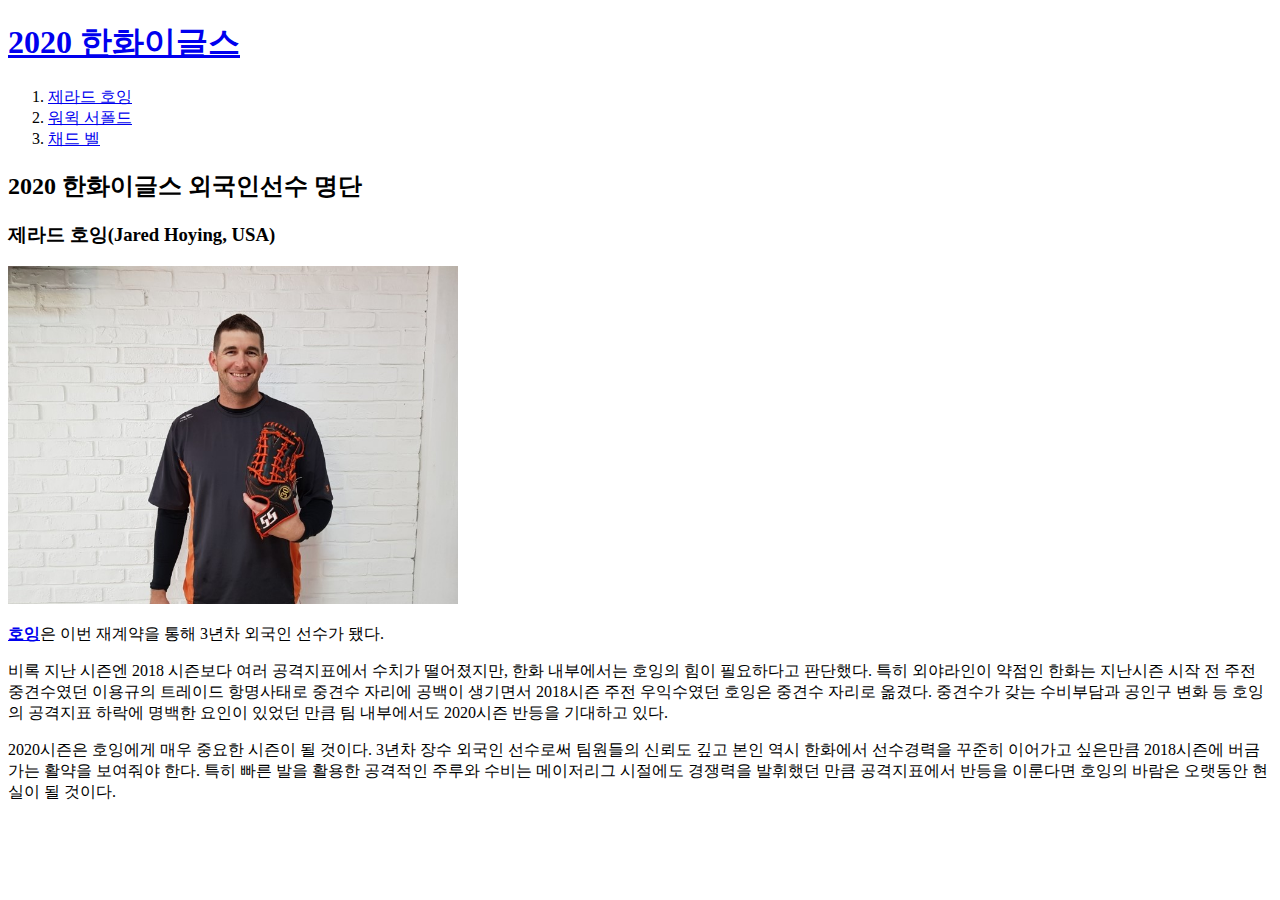
==== 1.html @ ba74e443 "Add files via upload" ====
<!doctype html>
<html>
  <head>
    <title>2020 한화이글스 외국인선수 - 제라드 호잉</title>
    <meta charset="utf-8">
  </head>

  <body>
    <h1><a href="index.html">2020 한화이글스</a></h1>
    <ol>
      <li><a href="1.html">제라드 호잉</a></li>
      <li><a href="2.html">워윅 서폴드</a></li>
      <li><a href="3.html">채드 벨</a></li>
    </ol>
    <h2>2020 한화이글스 외국인선수 명단</h2>
    <h3>제라드 호잉(Jared Hoying, USA)</h3>
    <img src="hoying.jpg" width="450">
    <p><strong><a href="https://en.wikipedia.org/wiki/Jared_Hoying" target="_blank" title="호잉(위키피디아 영문)">호잉</strong></a>은 이번 재계약을 통해 3년차 외국인 선수가 됐다.</p>
    <p>비록 지난 시즌엔 2018 시즌보다 여러 공격지표에서 수치가 떨어졌지만, 한화 내부에서는 호잉의 힘이 필요하다고 판단했다.
    특히 외야라인이 약점인 한화는 지난시즌 시작 전 주전 중견수였던 이용규의 트레이드 항명사태로 중견수 자리에 공백이 생기면서 2018시즌 주전 우익수였던 호잉은 중견수 자리로 옮겼다.
    중견수가 갖는 수비부담과 공인구 변화 등 호잉의 공격지표 하락에 명백한 요인이 있었던 만큼 팀 내부에서도 2020시즌 반등을 기대하고 있다.</p>
    <p>2020시즌은 호잉에게 매우 중요한 시즌이 될 것이다.
    3년차 장수 외국인 선수로써 팀원들의 신뢰도 깊고 본인 역시 한화에서 선수경력을 꾸준히 이어가고 싶은만큼 2018시즌에 버금가는 활약을 보여줘야 한다.
    특히 빠른 발을 활용한 공격적인 주루와 수비는 메이저리그 시절에도 경쟁력을 발휘했던 만큼 공격지표에서 반등을 이룬다면 호잉의 바람은 오랫동안 현실이 될 것이다.</p>
  </body>
</html>
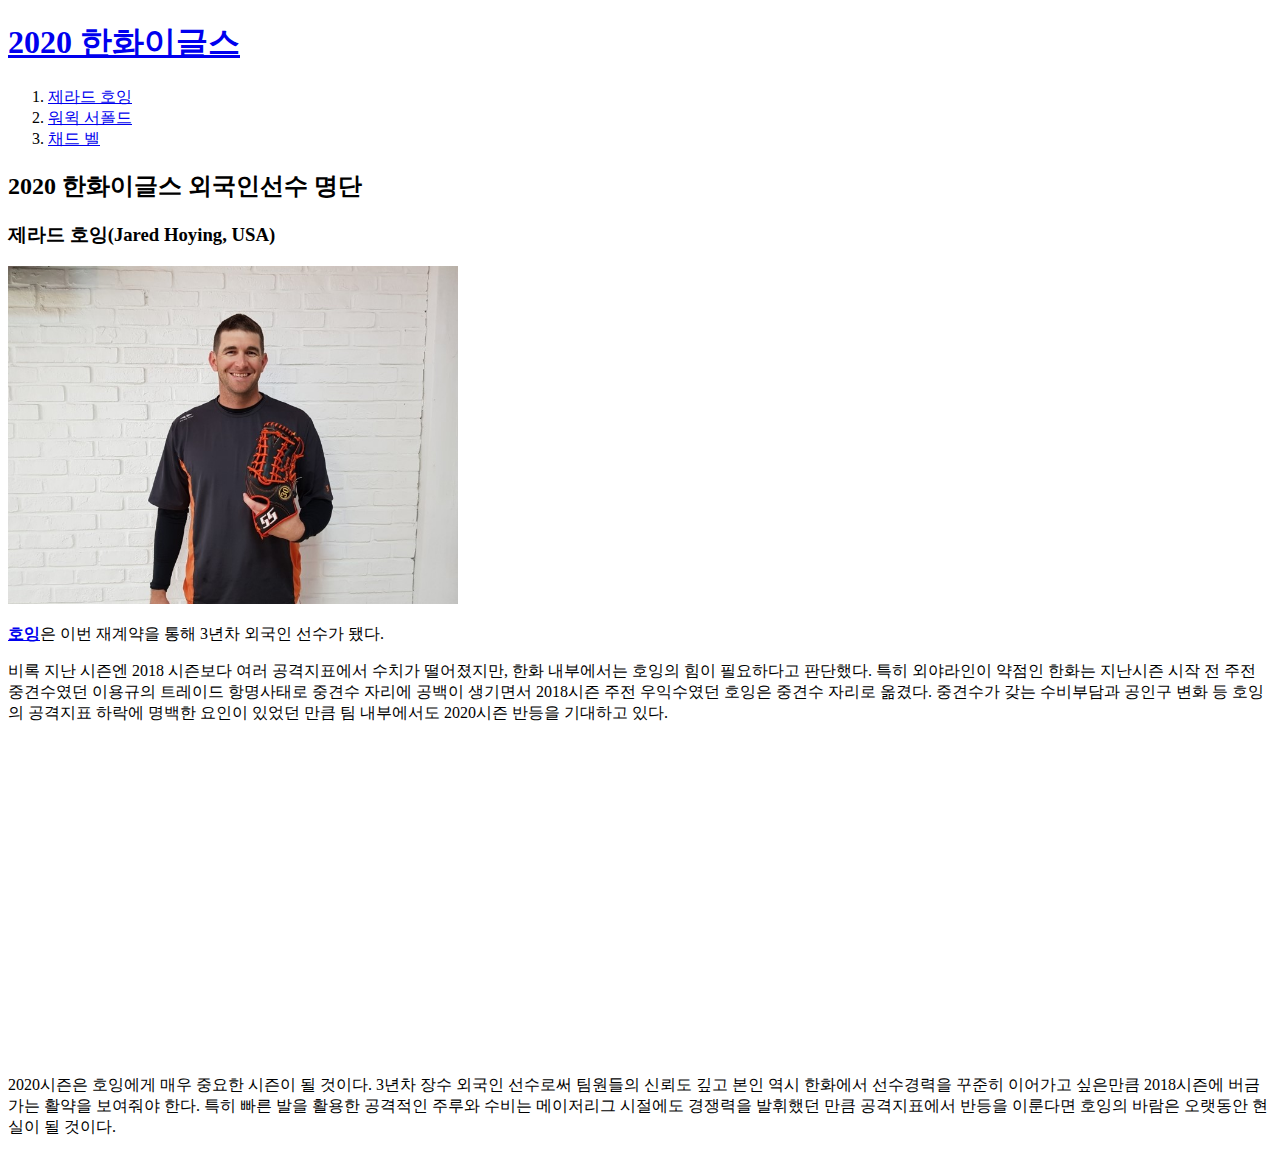
==== commit 17c19459: "Add files via upload" ====
--- a/1.html
+++ b/1.html
@@ -3,24 +3,31 @@
   <head>
     <title>2020 한화이글스 외국인선수 - 제라드 호잉</title>
     <meta charset="utf-8">
+    <link rel="stylesheet" href="style.css">
   </head>
-
   <body>
     <h1><a href="index.html">2020 한화이글스</a></h1>
-    <ol>
-      <li><a href="1.html">제라드 호잉</a></li>
-      <li><a href="2.html">워윅 서폴드</a></li>
-      <li><a href="3.html">채드 벨</a></li>
-    </ol>
-    <h2>2020 한화이글스 외국인선수 명단</h2>
-    <h3>제라드 호잉(Jared Hoying, USA)</h3>
-    <img src="hoying.jpg" width="450">
-    <p><strong><a href="https://en.wikipedia.org/wiki/Jared_Hoying" target="_blank" title="호잉(위키피디아 영문)">호잉</strong></a>은 이번 재계약을 통해 3년차 외국인 선수가 됐다.</p>
-    <p>비록 지난 시즌엔 2018 시즌보다 여러 공격지표에서 수치가 떨어졌지만, 한화 내부에서는 호잉의 힘이 필요하다고 판단했다.
-    특히 외야라인이 약점인 한화는 지난시즌 시작 전 주전 중견수였던 이용규의 트레이드 항명사태로 중견수 자리에 공백이 생기면서 2018시즌 주전 우익수였던 호잉은 중견수 자리로 옮겼다.
-    중견수가 갖는 수비부담과 공인구 변화 등 호잉의 공격지표 하락에 명백한 요인이 있었던 만큼 팀 내부에서도 2020시즌 반등을 기대하고 있다.</p>
-    <p>2020시즌은 호잉에게 매우 중요한 시즌이 될 것이다.
-    3년차 장수 외국인 선수로써 팀원들의 신뢰도 깊고 본인 역시 한화에서 선수경력을 꾸준히 이어가고 싶은만큼 2018시즌에 버금가는 활약을 보여줘야 한다.
-    특히 빠른 발을 활용한 공격적인 주루와 수비는 메이저리그 시절에도 경쟁력을 발휘했던 만큼 공격지표에서 반등을 이룬다면 호잉의 바람은 오랫동안 현실이 될 것이다.</p>
+    <div id="grid">
+      <ol>
+        <li><a href="1.html">제라드 호잉</a></li>
+        <li><a href="2.html">워윅 서폴드</a></li>
+        <li><a href="3.html">채드 벨</a></li>
+      </ol>
+      <div id="article">
+        <h2>2020 한화이글스 외국인선수 명단</h2>
+        <h3>제라드 호잉(Jared Hoying, USA)</h3>
+        <img src="hoying.jpg" width="450">
+        <p><strong><a href="https://en.wikipedia.org/wiki/Jared_Hoying" target="_blank" title="호잉(위키피디아 영문)">호잉</strong></a>은 이번 재계약을 통해 3년차 외국인 선수가 됐다.</p>
+        <p>비록 지난 시즌엔 2018 시즌보다 여러 공격지표에서 수치가 떨어졌지만, 한화 내부에서는 호잉의 힘이 필요하다고 판단했다.
+        특히 외야라인이 약점인 한화는 지난시즌 시작 전 주전 중견수였던 이용규의 트레이드 항명사태로 중견수 자리에 공백이 생기면서 2018시즌 주전 우익수였던 호잉은 중견수 자리로 옮겼다.
+        중견수가 갖는 수비부담과 공인구 변화 등 호잉의 공격지표 하락에 명백한 요인이 있었던 만큼 팀 내부에서도 2020시즌 반등을 기대하고 있다.</p>
+        <p>
+          <iframe width="560" height="315" src="https://www.youtube.com/embed/WjpDZDXoEWo" frameborder="0" allow="accelerometer; autoplay; encrypted-media; gyroscope; picture-in-picture" allowfullscreen></iframe>
+        </p>
+        <p>2020시즌은 호잉에게 매우 중요한 시즌이 될 것이다.
+        3년차 장수 외국인 선수로써 팀원들의 신뢰도 깊고 본인 역시 한화에서 선수경력을 꾸준히 이어가고 싶은만큼 2018시즌에 버금가는 활약을 보여줘야 한다.
+        특히 빠른 발을 활용한 공격적인 주루와 수비는 메이저리그 시절에도 경쟁력을 발휘했던 만큼 공격지표에서 반등을 이룬다면 호잉의 바람은 오랫동안 현실이 될 것이다.</p>
+      </div>
+    </div>
   </body>
 </html>
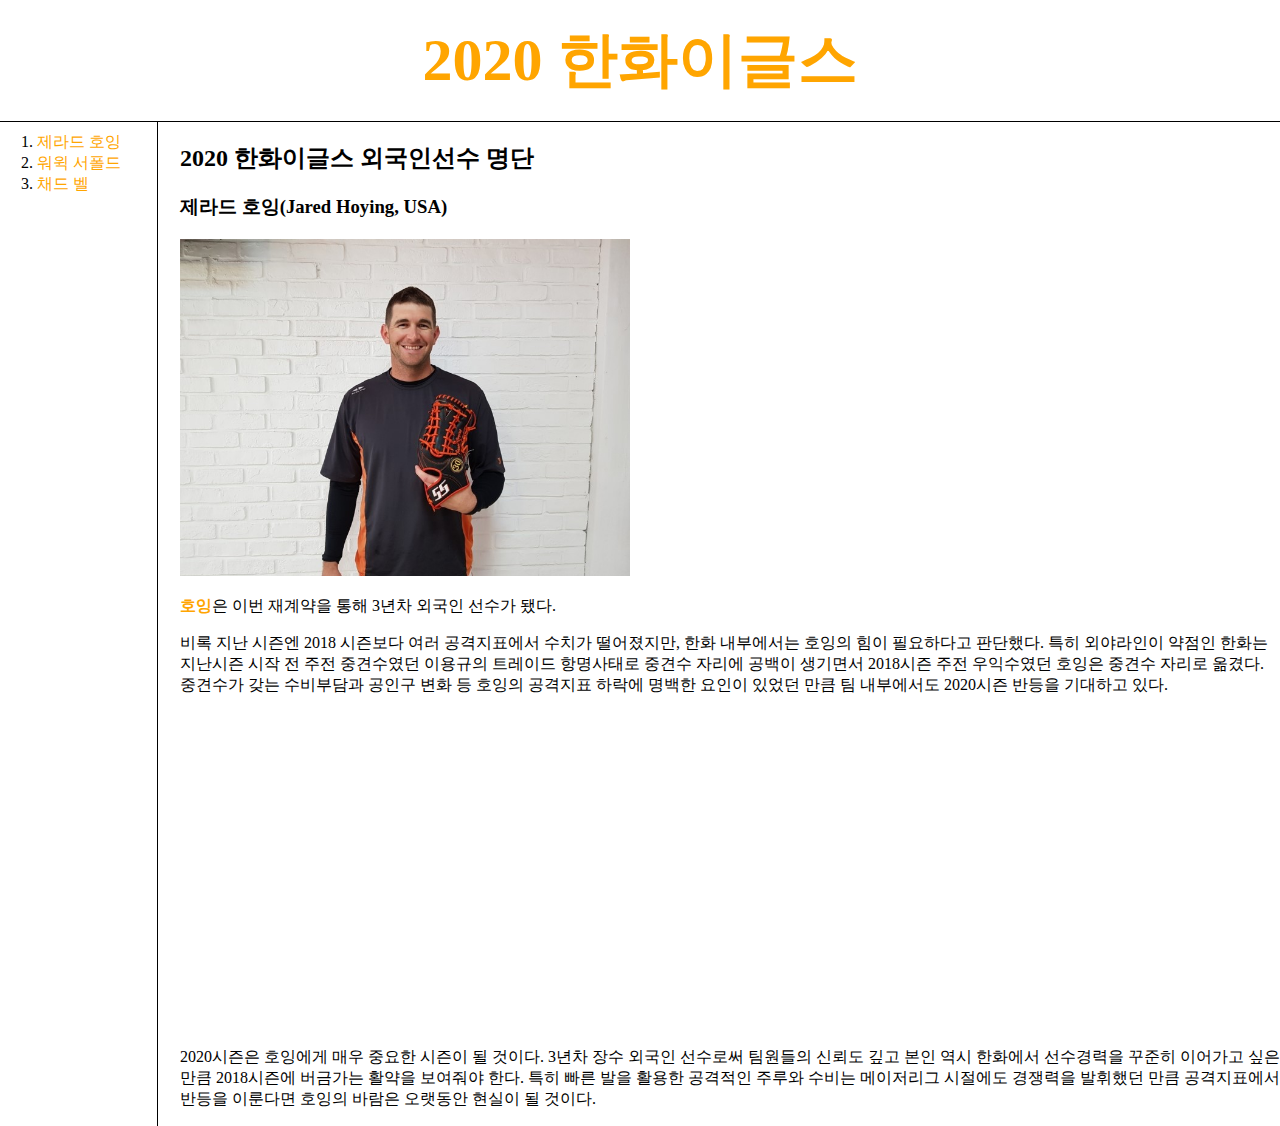
==== commit ce5a522a: "Add files via upload" ====
--- a/1.html
+++ b/1.html
@@ -29,5 +29,26 @@
         특히 빠른 발을 활용한 공격적인 주루와 수비는 메이저리그 시절에도 경쟁력을 발휘했던 만큼 공격지표에서 반등을 이룬다면 호잉의 바람은 오랫동안 현실이 될 것이다.</p>
       </div>
     </div>
+    <div id="disqus_thread"></div>
+    <script>
+
+    /**
+    *  RECOMMENDED CONFIGURATION VARIABLES: EDIT AND UNCOMMENT THE SECTION BELOW TO INSERT DYNAMIC VALUES FROM YOUR PLATFORM OR CMS.
+    *  LEARN WHY DEFINING THESE VARIABLES IS IMPORTANT: https://disqus.com/admin/universalcode/#configuration-variables*/
+    /*
+    var disqus_config = function () {
+    this.page.url = PAGE_URL;  // Replace PAGE_URL with your page's canonical URL variable
+    this.page.identifier = PAGE_IDENTIFIER; // Replace PAGE_IDENTIFIER with your page's unique identifier variable
+    };
+    */
+    (function() { // DON'T EDIT BELOW THIS LINE
+    var d = document, s = d.createElement('script');
+    s.src = 'https://hhe-1.disqus.com/embed.js';
+    s.setAttribute('data-timestamp', +new Date());
+    (d.head || d.body).appendChild(s);
+    })();
+    </script>
+    <noscript>Please enable JavaScript to view the <a href="https://disqus.com/?ref_noscript">comments powered by Disqus.</a></noscript>
+                                
   </body>
 </html>
--- a/style.css
+++ b/style.css
@@ -0,0 +1,40 @@
+body{
+  margin:0;
+}
+a {
+  color:orange;
+  text-decoration: none;
+}
+h1 {
+  font-size: 60px;
+  text-align: center;
+  border-bottom:1px solid black;
+  margin:0;
+  padding:20px;
+}
+#grid ol {
+  border-right:1px solid black;
+  width:120px;
+  margin:0;
+  padding-top:10px;
+  padding-left:37px;
+}
+#grid{
+  display: grid;
+  grid-template-columns: 150px 1fr;
+}
+#article{
+  padding-left:30px;
+}
+@media(max-width:800px){
+  #grid{
+    display: block;
+  }
+  #grid ol {
+    border-right:none;
+  }
+  h1 {
+    font-size: 40px;
+    border-bottom:none;
+  }
+}
